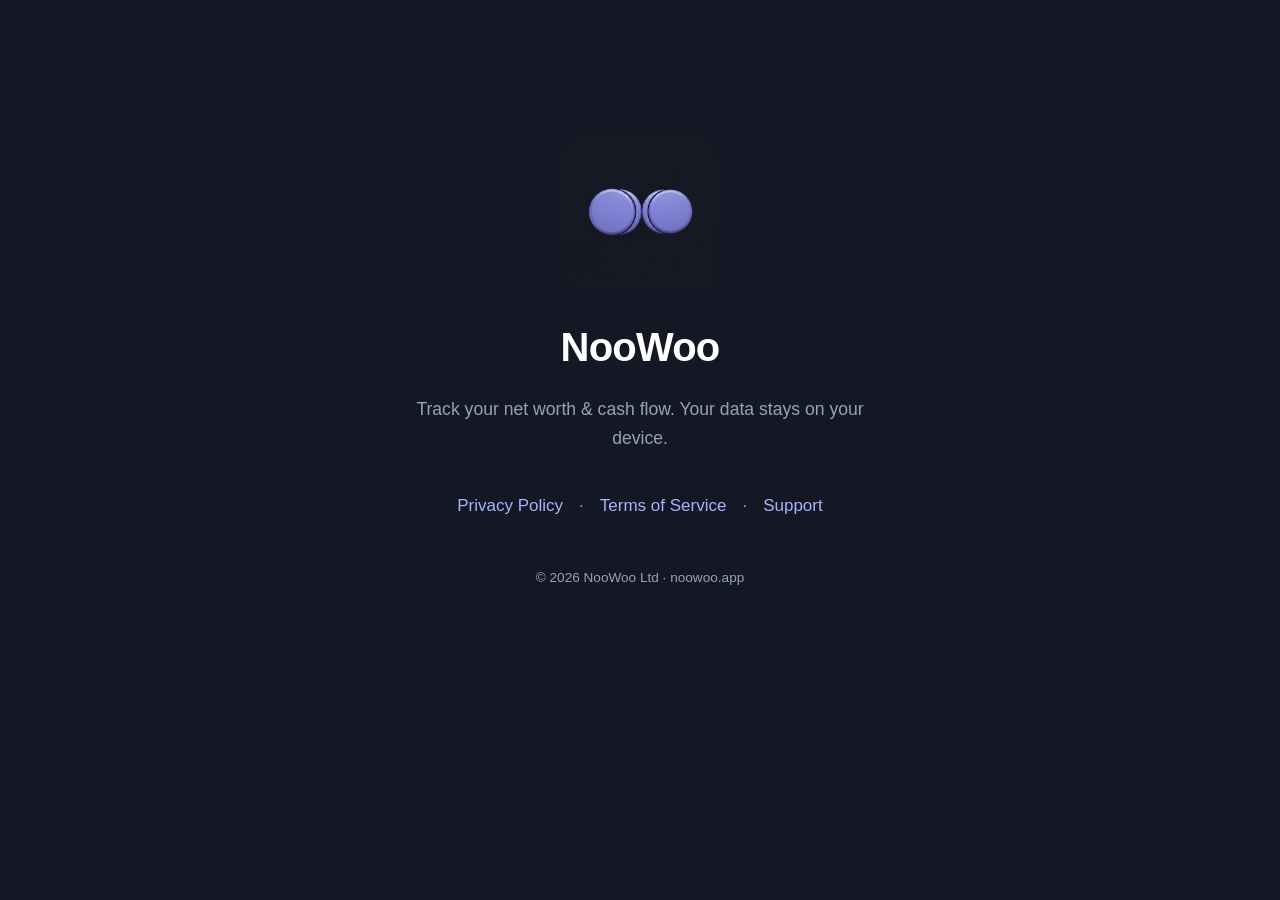
==== index.html @ 5d4a9705 "chore: initial scaffold of noowoo-website Three static pages (/, /privacy, /terms) with shared style" ====
<!DOCTYPE html>
<html lang="en">
<head>
  <meta charset="UTF-8" />
  <meta name="viewport" content="width=device-width, initial-scale=1.0" />
  <title>NooWoo</title>
  <meta name="description" content="Track your net worth & cash flow. Your data stays on your device." />
  <link rel="icon" type="image/png" href="/assets/icon.png" />
  <link rel="canonical" href="https://noowoo.app/" />
  <link rel="stylesheet" href="/style.css" />
</head>
<body>
  <main class="landing">
    <img class="icon" src="/assets/icon.png" alt="NooWoo" />
    <h1>NooWoo</h1>
    <p class="tagline">Track your net worth &amp; cash flow. Your data stays on your device.</p>
    <nav class="links" aria-label="Site links">
      <a href="/privacy">Privacy Policy</a>
      <span class="sep">·</span>
      <a href="/terms">Terms of Service</a>
      <span class="sep">·</span>
      <a href="mailto:support@noowoo.app">Support</a>
    </nav>
    <footer>&copy; 2026 NooWoo Ltd · noowoo.app</footer>
  </main>
</body>
</html>
---- style.css ----
:root {
  --bg: #141825;
  --text: #e2e8f0;
  --text-muted: #94a3b8;
  --accent: #a5b4fc;
  --accent-hover: #c7d2fe;
  --max-width: 720px;
}

* { box-sizing: border-box; }

html {
  -webkit-text-size-adjust: 100%;
  scroll-behavior: smooth;
}

body {
  margin: 0;
  background: var(--bg);
  color: var(--text);
  font-family: 'Inter', -apple-system, BlinkMacSystemFont, 'Segoe UI', Roboto, 'Helvetica Neue', Arial, sans-serif;
  font-size: 17px;
  line-height: 1.6;
  -webkit-font-smoothing: antialiased;
}

main {
  max-width: var(--max-width);
  margin: 0 auto;
  padding: 48px 24px 64px;
}

a {
  color: var(--accent);
  text-decoration: none;
}

a:hover, a:focus {
  color: var(--accent-hover);
  text-decoration: underline;
}

h1 {
  font-size: 2rem;
  font-weight: 700;
  margin: 0 0 8px;
  color: #fff;
}

h2 {
  font-size: 1.25rem;
  font-weight: 600;
  margin: 32px 0 12px;
  color: #fff;
}

p, ul, ol {
  margin: 0 0 16px;
}

ul, ol {
  padding-left: 24px;
}

li {
  margin-bottom: 6px;
}

strong { color: #fff; font-weight: 600; }

.updated {
  color: var(--text-muted);
  font-size: 0.9rem;
  margin-bottom: 32px;
}

footer {
  margin-top: 48px;
  padding-top: 24px;
  border-top: 1px solid rgba(255, 255, 255, 0.08);
  color: var(--text-muted);
  font-size: 0.85rem;
}

/* Index page specific */
.landing {
  min-height: 80vh;
  display: flex;
  flex-direction: column;
  align-items: center;
  justify-content: center;
  text-align: center;
  padding: 24px;
}

.landing img.icon {
  width: 160px;
  height: 160px;
  border-radius: 28px;
  margin-bottom: 24px;
}

.landing h1 {
  font-size: 2.5rem;
  letter-spacing: -0.02em;
  margin-bottom: 16px;
}

.landing .tagline {
  color: var(--text-muted);
  font-size: 1.1rem;
  max-width: 480px;
  margin-bottom: 40px;
}

.landing .links {
  display: flex;
  flex-wrap: wrap;
  gap: 8px 16px;
  justify-content: center;
  margin-bottom: 48px;
}

.landing .links .sep {
  color: var(--text-muted);
}

.landing footer {
  border: none;
  margin: 0;
  padding: 0;
}

@media (max-width: 480px) {
  body { font-size: 16px; }
  main { padding: 32px 20px 48px; }
  .landing h1 { font-size: 2rem; }
  .landing img.icon { width: 128px; height: 128px; }
}
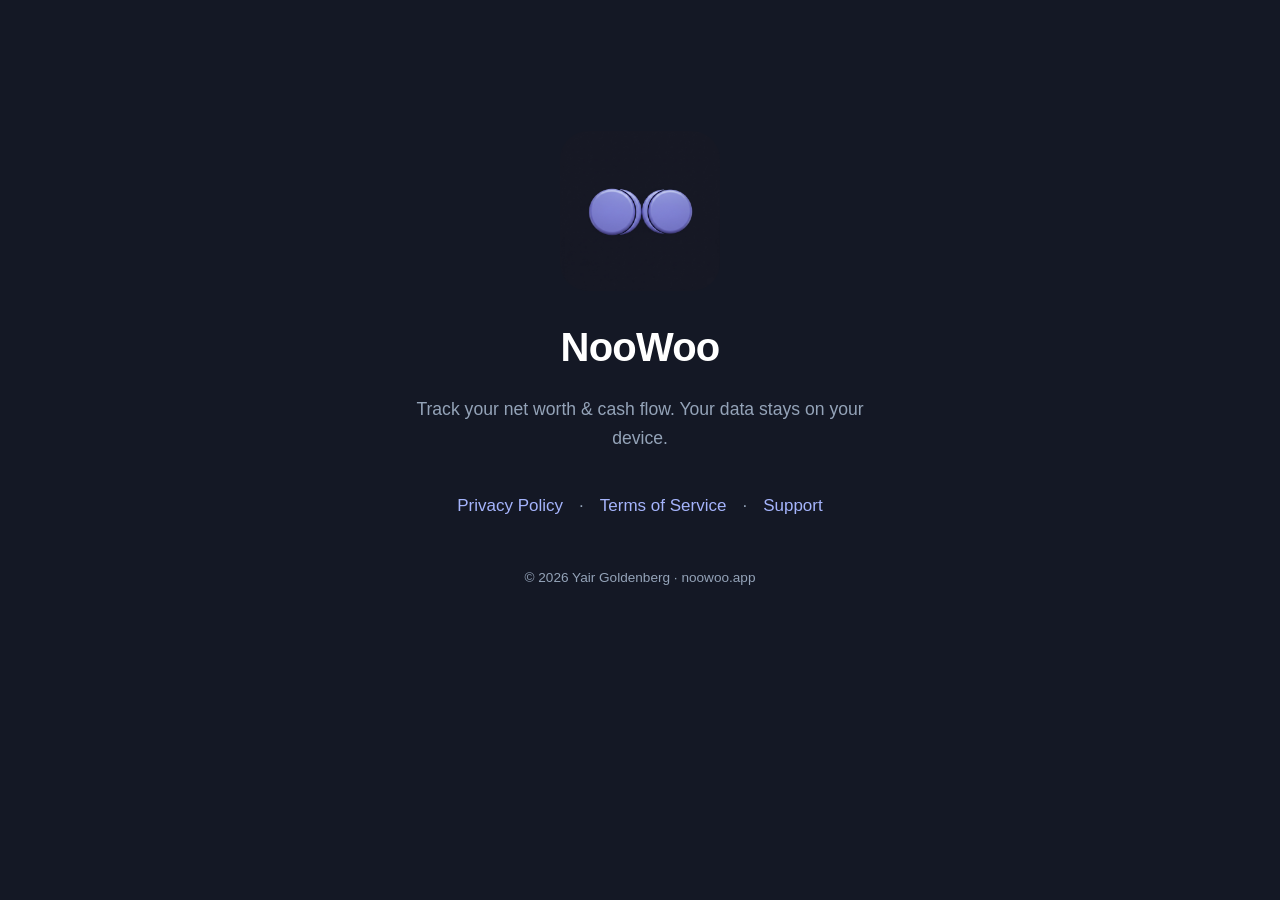
==== commit 1eb42e59: "chore: change publisher entity to Yair Goldenberg (individual) Per user decision to publish under pe" ====
--- a/index.html
+++ b/index.html
@@ -21,7 +21,7 @@
       <span class="sep">·</span>
       <a href="mailto:support@noowoo.app">Support</a>
     </nav>
-    <footer>&copy; 2026 NooWoo Ltd · noowoo.app</footer>
+    <footer>&copy; 2026 Yair Goldenberg · noowoo.app</footer>
   </main>
 </body>
 </html>
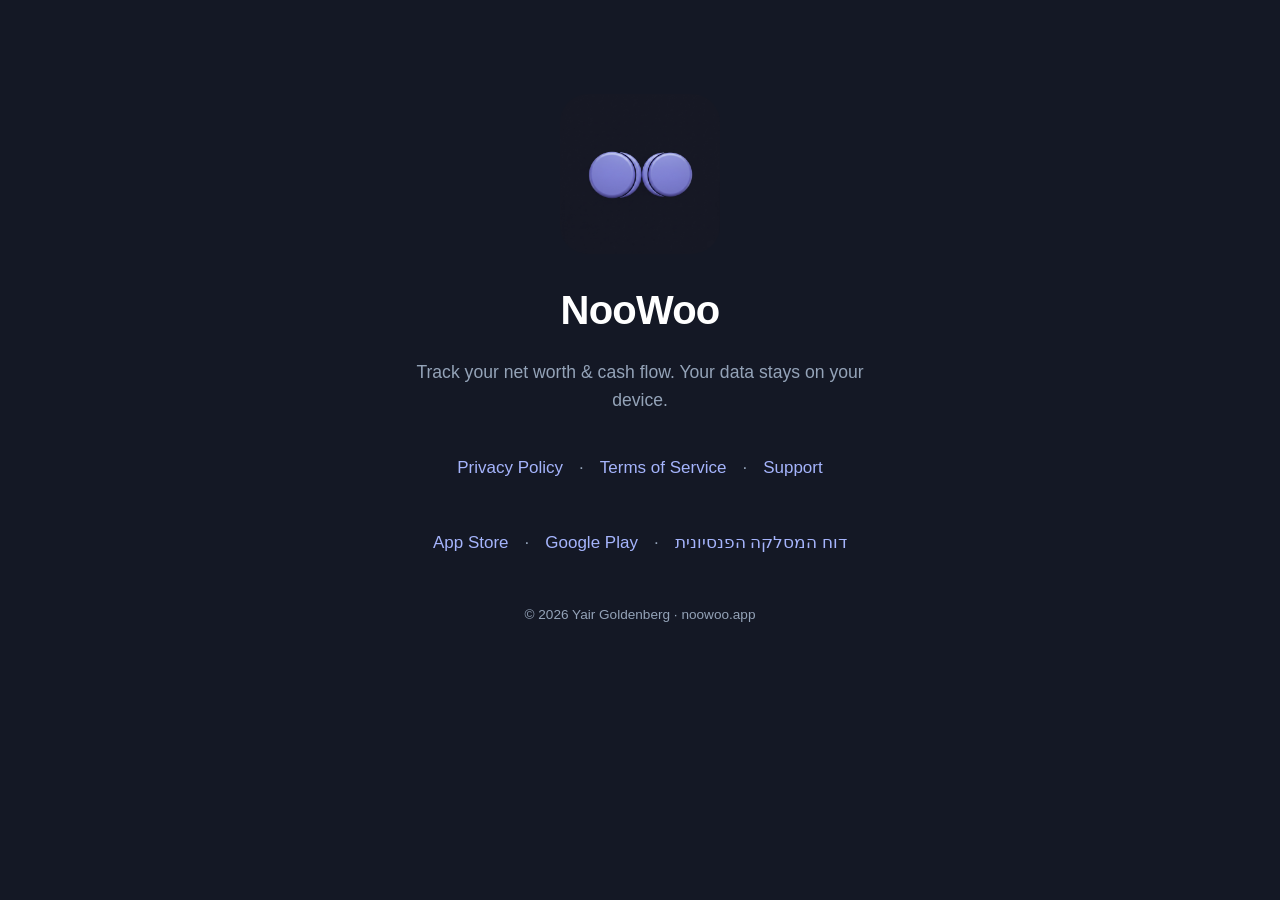
==== commit 45ba1c80: "feat: Hebrew guide page /mislaka (Mislaka pension report import), store links, robots and sitemap Co" ====
--- a/index.html
+++ b/index.html
@@ -21,6 +21,13 @@
       <span class="sep">·</span>
       <a href="mailto:support@noowoo.app">Support</a>
     </nav>
+    <nav class="links" aria-label="Get the app">
+      <a href="https://apps.apple.com/app/id6766042463">App Store</a>
+      <span class="sep">·</span>
+      <a href="https://play.google.com/store/apps/details?id=com.noowoo.app">Google Play</a>
+      <span class="sep">·</span>
+      <a href="/mislaka" lang="he" dir="rtl">דוח המסלקה הפנסיונית</a>
+    </nav>
     <footer>&copy; 2026 Yair Goldenberg · noowoo.app</footer>
   </main>
 </body>
--- a/style.css
+++ b/style.css
@@ -137,3 +137,23 @@
   .landing h1 { font-size: 2rem; }
   .landing img.icon { width: 128px; height: 128px; }
 }
+
+/* Article pages (Hebrew guides, RTL) */
+.article { line-height: 1.75; }
+.article .brand { display: inline-flex; align-items: center; gap: 10px; color: #fff; font-weight: 700; margin-bottom: 24px; }
+.article .brand img { border-radius: 10px; }
+.article h1 { font-size: 1.9rem; line-height: 1.3; }
+.article .lead { color: var(--text-muted); font-size: 1.1rem; }
+.article[dir="rtl"] ul, .article[dir="rtl"] ol, [dir="rtl"] .article ul, [dir="rtl"] .article ol { padding-left: 0; padding-right: 24px; }
+.cta { display: flex; flex-wrap: wrap; gap: 12px; margin: 24px 0; }
+.cta .store { background: #6366f1; color: #fff; font-weight: 600; padding: 12px 20px; border-radius: 12px; }
+.cta .store:hover, .cta .store:focus { background: #4f46e5; color: #fff; text-decoration: none; }
+.shots { display: grid; grid-template-columns: repeat(3, 1fr); gap: 12px; margin: 24px 0 8px; }
+.shots img { width: 100%; height: auto; border-radius: 16px; }
+details { border-top: 1px solid rgba(255, 255, 255, 0.08); padding: 12px 0; }
+details summary { cursor: pointer; color: #fff; font-weight: 600; }
+@media (max-width: 480px) {
+  .shots { grid-template-columns: 1fr 1fr; }
+  .shots img:nth-child(3) { display: none; }
+  .article h1 { font-size: 1.5rem; }
+}
